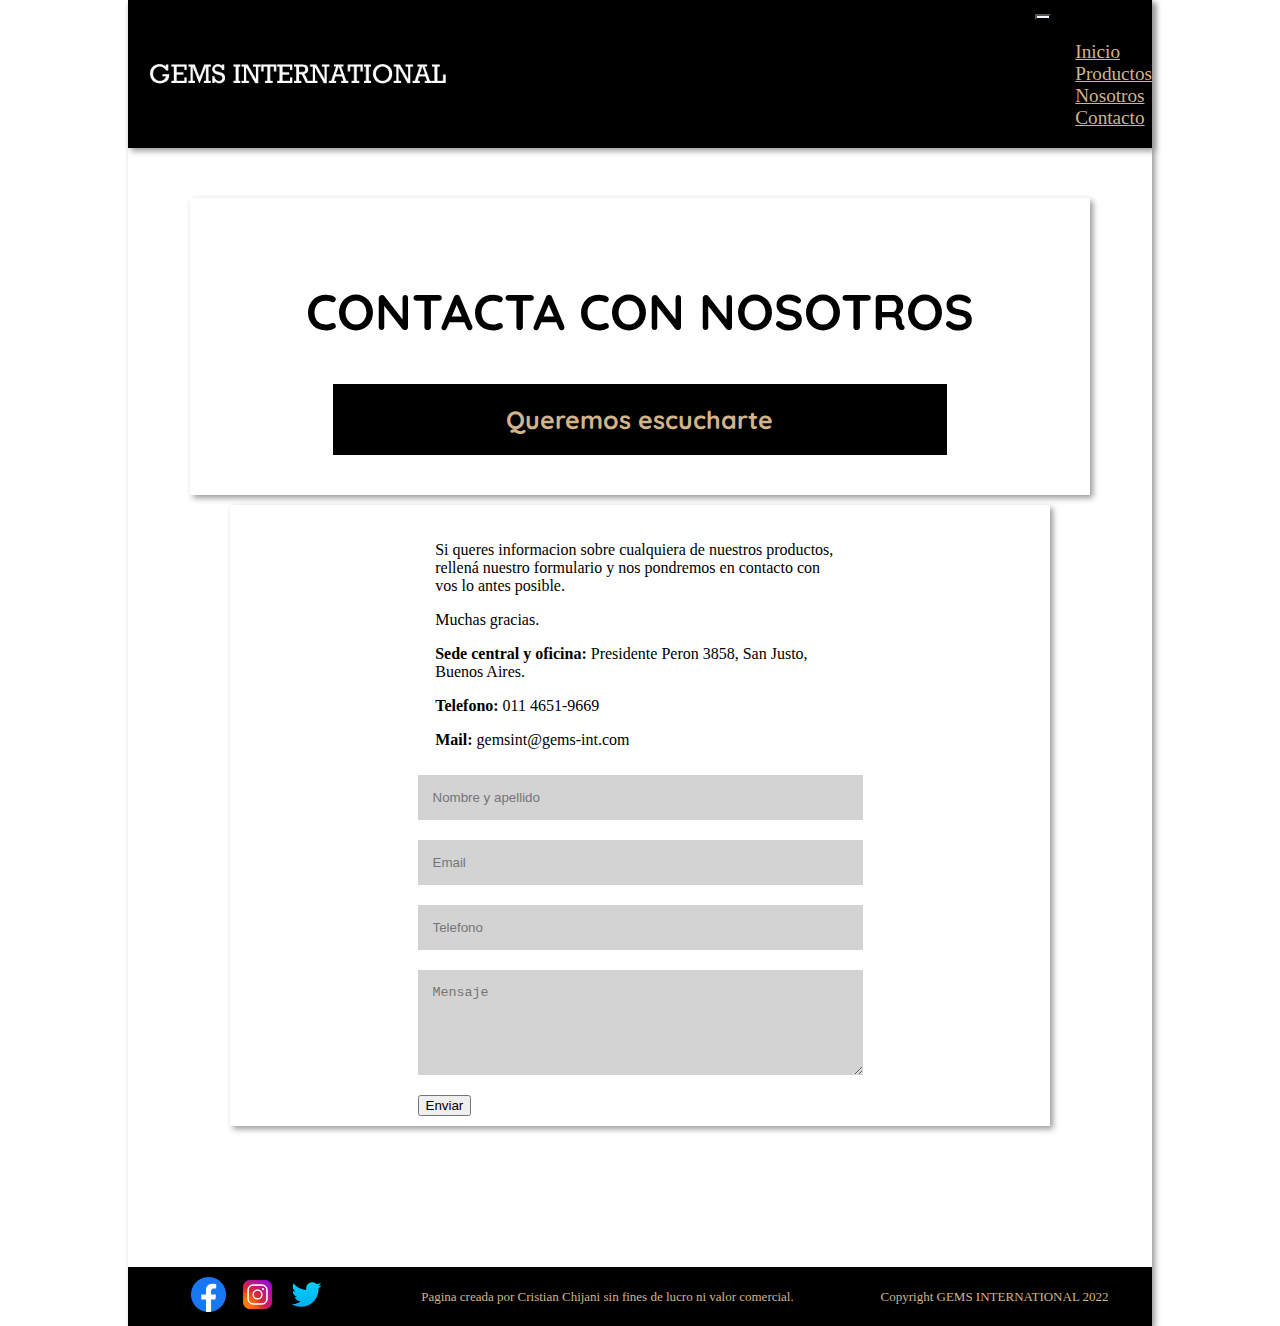
==== contacto.html @ 2629e051 "edicion del aspecto general de las paginas" ====
<!DOCTYPE html>
<html lang="en">
    <head>
        <meta charset="UTF-8">
        <meta http-equiv="X-UA-Compatible" content="IE=edge">
        <meta name="viewport" content="width=device-width, initial-scale=1.0">
        <title>GEMS | Food Ingredients</title>
        <link rel="shortcut icon" href="src/favicon2.png" type="image/x-icon">
        <link href="https://cdn.jsdelivr.net/npm/bootstrap@5.2.0/dist/css/bootstrap.min.css" rel="stylesheet" integrity="sha384-gH2yIJqKdNHPEq0n4Mqa/HGKIhSkIHeL5AyhkYV8i59U5AR6csBvApHHNl/vI1Bx" crossorigin="anonymous">
        <link rel="stylesheet" href="css/style.css">
        <link rel="stylesheet" href="css/animate.css">
    </head>
    <body>
        <header>
            <a href="index.html"><img src="src/logo.png" alt="logo Gems" class="logo"></a>
            <nav class="navbar navbar-expand-lg">
              <div class="container-fluid">
                <button class="navbar-toggler" type="button" data-bs-toggle="collapse" data-bs-target="#navbarSupportedContent" aria-controls="navbarSupportedContent" aria-expanded="false" aria-label="Toggle navigation">
                  <span class="navbar-toggler-icon"></span>
                </button>
                <div class="collapse navbar-collapse" id="navbarSupportedContent">
                  <ul class="navbar-nav me-auto mb-2 mb-lg-0">
                    <li class="nav-item active">
                      <a class="nav-link" href="index.html">Inicio</a>
                    </li>
                    <li class="nav-item">
                      <a class="nav-link" href="productos.html">Productos</a>
                    </li>
                    <li class="nav-item">
                      <a class="nav-link" href="nosotros.html">Nosotros</a>
                    </li>
                    <li class="nav-item">
                      <a class="nav-link" href="contacto.html">Contacto</a>
                    </li>
                  </ul>
                </div>
              </div>
            </nav>
          </header>
        <main >
            <div class="tittlescontact">
                <h2 class="contacttittle">CONTACTA CON NOSOTROS</h2>
                <h3 class="contactsecundarytittle">Queremos escucharte</h3>
            </div>
            <div class="contactconteiner">
                <div class="infocontacto">
                    <p>Si queres informacion sobre cualquiera de nuestros productos, rellená nuestro formulario y nos pondremos en contacto con vos lo antes posible.</p>
                    <p>Muchas gracias.</p>
                    <p><b>Sede central y oficina:</b> Presidente Peron 3858, San Justo, Buenos Aires.</p>
                    <p><b>Telefono:</b> 011 4651-9669</p>
                    <p><b>Mail:</b> gemsint@gems-int.com</p>
                </div>
                <div>
                    <form class="formulario" action="">
                        <input class="inputarea gr1" type="text" id="nombre" placeholder="Nombre y apellido">
                        <input class="inputarea gr2" type="email" id="email" placeholder="Email">
                        <input class="inputarea gr3" type="tel" id="tel" placeholder="Telefono">
                        <textarea class="inputarea gr4" name="" id="comentario" cols="50" rows="5" placeholder="Mensaje"></textarea>
                        <div class="gr5"><input type="submit" value="Enviar"></div>
                    </form>
                </div>
            </div>
        </main>
        <footer class="letrachica">
            <section class="redes">
                <a href="#" target="_blank"><img src="src/footer1.ico" alt="" class="fb"></a>
                <a href="#" target="_blank"><img src="src/footer2.ico" alt="" class="insta"></a>
                <a href="#" target="_blank"><img src="src/footer3.ico" alt="" class="tw"></a>
            </section>
            <p class="midfootertext">Pagina creada por Cristian Chijani sin fines de lucro ni valor comercial.</p>
            <p class="midfootertext">Copyright GEMS INTERNATIONAL 2022</p>
        </footer>
        <script src="https://cdn.jsdelivr.net/npm/bootstrap@5.2.0/dist/js/bootstrap.bundle.min.js" integrity="sha384-A3rJD856KowSb7dwlZdYEkO39Gagi7vIsF0jrRAoQmDKKtQBHUuLZ9AsSv4jD4Xa" crossorigin="anonymous"></script>
        <script src="js/wow.min.js"></script>
        <script>
            new WOW().init();
        </script>
    </body>
</html>
---- css/style.css ----
@import url('https://fonts.googleapis.com/css2?family=Montserrat:wght@300;400&display=swap');
@import url('https://fonts.googleapis.com/css2?family=Bebas+Neue&display=swap');
@import url('https://fonts.googleapis.com/css2?family=Roboto+Mono:wght@300&display=swap');
@import url('https://fonts.googleapis.com/css2?family=Roboto:wght@100;400&display=swap');
@import url('https://fonts.googleapis.com/css2?family=Quicksand:wght@300&display=swap');


/*GENERAL*//*GENERAL*//*GENERAL*/
html {
    width: 80%;
    min-height: 100%;
    position: relative;
    margin: auto;
    box-shadow: 3px 3px 6px #999;
}

main {
    margin: auto;
    padding-top: 20px;
    padding-bottom: 100px;
    margin-bottom: 100px;
}

body {
    width: 100%;
    margin: auto;
}
/*GENERAL*//*GENERAL*//*GENERAL*/

/*NAV VAR*//*NAV VAR*//*NAV VAR*//*NAV VAR*//*NAV VAR*/
header {
    box-shadow: 3px 3px 6px #999;
    font-size: larger;
    width: 100%;
    margin: auto;
    display: flex;
    justify-content: space-between;
    align-items: center;
    background-color: black;
}

.navbar-toggler {
    color: aliceblue;
    background-color: aliceblue;
}

.nav-link {
    color: tan;
}

.nav-link:hover{
    color:white !important;
}

.logo {
    margin-left: 20px;
    max-width: 300px;
    cursor: pointer;
}
/*NAV VAR*//*NAV VAR*//*NAV VAR*//*NAV VAR*//*NAV VAR*/

/*INDEX*//*INDEX*//*INDEX*//*INDEX*//*INDEX*/
.carousel-caption {
    background-color: rgba(0, 0, 0, 0.3);
}

.gemsdescription {
    width: 90%;
    margin: auto;
    padding-top: 50px;
    padding-bottom: 50px;
}

.carousel {
    box-shadow: 3px 3px 6px #999;
}

h1 {
    margin: 50px;
}

.card {
    box-shadow: 3px 3px 6px #999;
}

.card1 {
    box-shadow: 3px 3px 6px #999;
    height: 478px;
}

.cardsoluciones {
    margin: 20px;
}

#soluciones {
    display: flex;
    flex-flow: row wrap;
    justify-content: space-around;
    margin-top: 50px; 
}

.img {
    width: auto;
    height: 320px;
}
.buttonmain {
    text-align: center;
    padding-bottom: 15px;
}

.btn {
    box-shadow: 3px 3px 6px #999;
    background-color: black;
    color: tan;
    border: none;
}

#vermasbutton {
    padding: 9px 25px;
    border-radius: 10px 25px;
    border-style: none;
    margin-top: 70px;
}

.tittlemapa {
    box-shadow: 3px 3px 6px #999;
    border-radius: 15px;
    margin: auto;
    width: 40%;
    background-color: black;
    color: tan;
    font-weight: lighter;
    padding: 20px;
    margin-bottom: 50px;
}

.solindex {
    box-shadow: 3px 3px 6px #999;
    border-radius: 15px;
    margin: auto;
    width: 40%;
    text-align: center;
    background-color: black;
    color: tan;
    font-weight: lighter;
    padding: 20px;
}

.mapaindex {
    width: 60%;
    align-content: center;
    text-align: center;
    margin: auto;
    padding: 50px;
}

.mapa1 {
    width: 100%;
    box-shadow: 3px 3px 6px #999;
}
/*INDEX*//*INDEX*//*INDEX*//*INDEX*//*INDEX*/

/*FOOTER*//*FOOTER*//*FOOTER*//*FOOTER*/
.fb {
    max-width: 35px;
    max-height: 35px;
    margin-left: 20px;
    margin-right: 10px;
}

.tw {
    max-width: 35px;
    max-height: 35px;
    margin-right: 10px;
}

.insta {
    max-width: 35px;
    max-height: 35px;
    margin-right: 10px;
}

footer {
    margin-top: 150px;
    position:absolute;
    left:0;
    bottom:0;
    width:100%;
    background-color:black;
    color: tan;
    font-size: medium;
    display: flex;
    justify-content: space-around;
    flex-flow: row wrap;
    align-items: center;
  }

.redes {
    margin-top: 10px;
    margin-bottom: 10px;
}

.midfootertext {
    display: flex;
    flex-flow: row wrap;
    justify-content: space-between;
    font-size: small;
    margin-top: 10px;
    margin-bottom: 10px;
}
/*FOOTER*//*FOOTER*//*FOOTER*//*FOOTER*/

/*NOSOTROS*//*NOSOTROS*//*NOSOTROS*/
.sobrenosotros {
    width: 80%;
    margin: auto;
}

.pcenter {
    font-weight: bold;
    color: blue;
    text-align: center;
}
/*NOSOTROS*//*NOSOTROS*//*NOSOTROS*/

/*CONTACTO*//*CONTACTO*//*CONTACTO*//*CONTACTO*/
.tittlescontact {
    margin: auto;
    width: 80%;
    padding: 40px;
    box-shadow: 3px 3px 6px #999;
    margin-top: 30px;
    margin-bottom: 10px;
}

.contacttittle {
    text-align: center;
    font-size: 50px;
    font-family: 'Quicksand', sans-serif;
}

.contactsecundarytittle {
    text-align: center;
    font-family: 'Quicksand', sans-serif;
    font-size: 25px;
    margin: auto;
    background-color: black;
    color: tan;
    padding: 20px;
    width: 70%;
}

.contactconteiner {
    box-shadow: 3px 3px 6px #999;
    padding-top: 20px;
    width: 80%;
    display: flex;
    justify-content: space-evenly;
    margin: auto;
    flex-flow: row wrap;
}

.infocontacto {
    width: 50%;
}

.formulario {
    display: grid;
    grid-template-columns: repeat(2, 1fr);
    grid-template-rows: auto auto auto auto;
    grid-template-areas: 
    "gr1 gr1 "
    "gr2 gr2"
    "gr3 gr3"
    "gr4 gr4"
    "gr5 gr5";
}

.inputarea {
    margin: auto;
    background-color: lightgrey;
    border: none;
    padding: 15px;
}

.gr1 {
    margin: 10px;
    grid-area: gr1;
}

.gr2 {
    margin: 10px;
    grid-area: gr2;
}
.gr3 {
    margin: 10px;
    grid-area: gr3;
}
.gr4 {
    margin: 10px;
    grid-area: gr4;
}

.gr5 {
    margin: 10px;
    grid-area: gr5;
}

#comentario {
    background-color: lightgrey;
    border: none;
}
/*CONTACTO*//*CONTACTO*//*CONTACTO*//*CONTACTO*/

/*PRODUCTOS*//*PRODUCTOS*//*PRODUCTOS*//*PRODUCTOS*/
#mainprod {
    width: 80%;
    padding: 50px;
    display: flex;
    flex-flow: row wrap;
    justify-content: space-between;
}
/*PRODUCTOS*//*PRODUCTOS*//*PRODUCTOS*//*PRODUCTOS*/
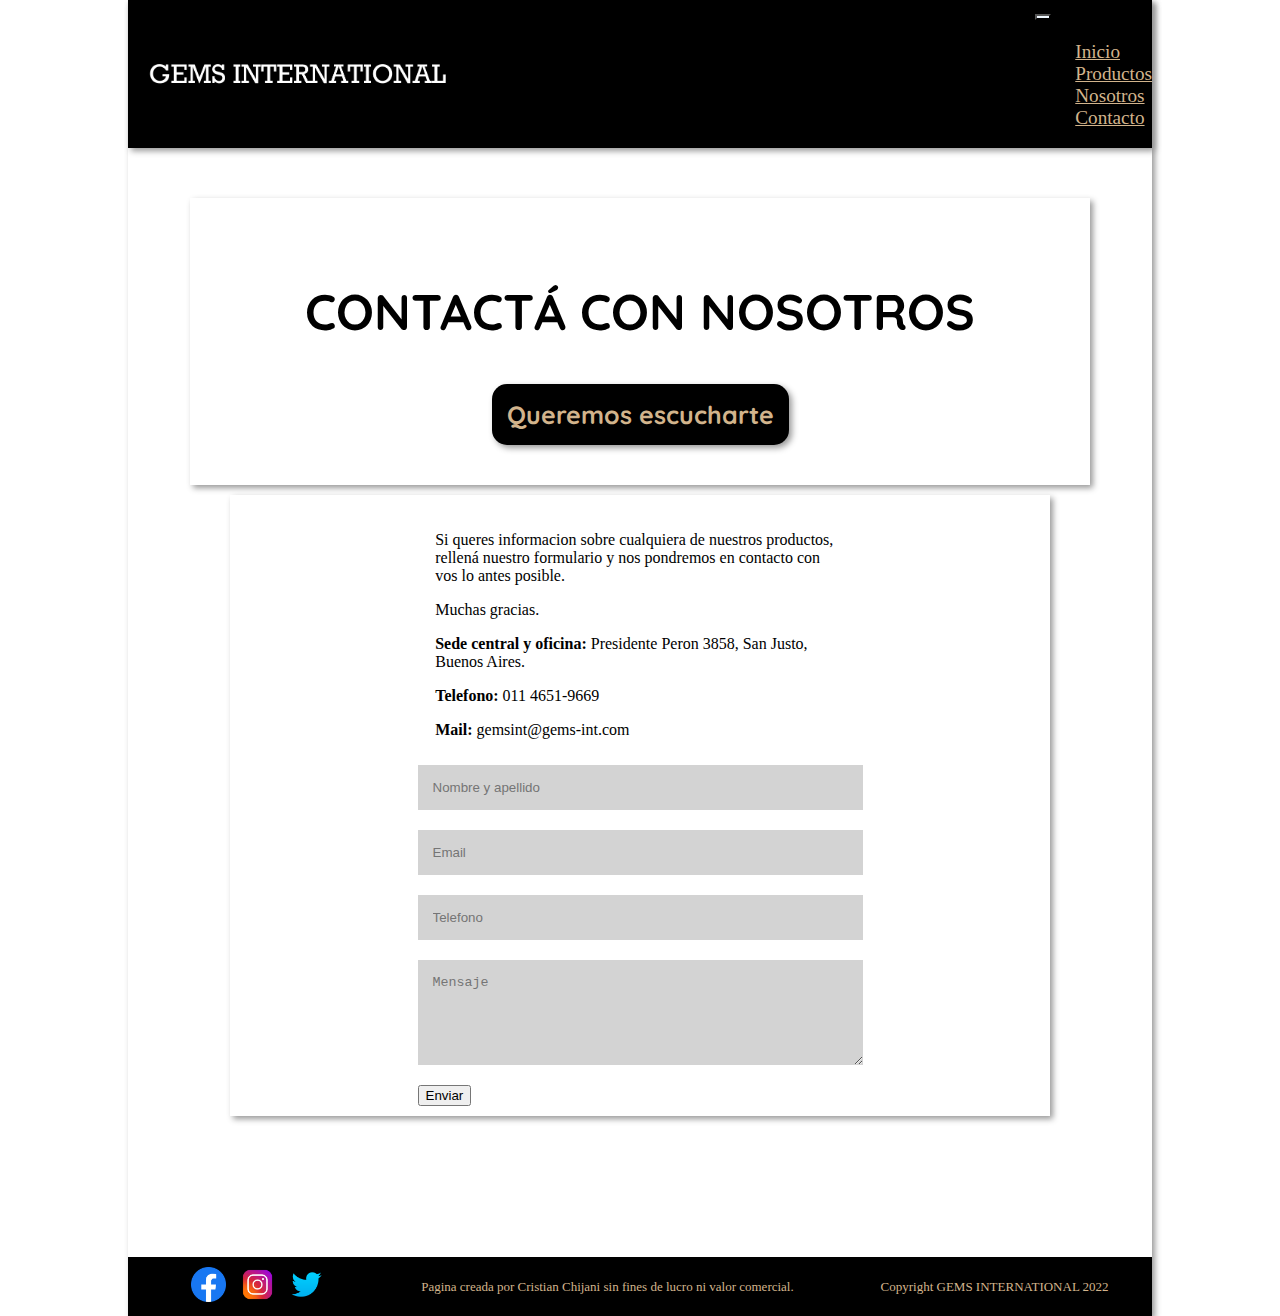
==== commit 03aafc56: "correcciones en decoraciones visuales" ====
--- a/contacto.html
+++ b/contacto.html
@@ -39,7 +39,7 @@
           </header>
         <main >
             <div class="tittlescontact">
-                <h2 class="contacttittle">CONTACTA CON NOSOTROS</h2>
+                <h2 class="contacttittle">CONTACTÁ CON NOSOTROS</h2>
                 <h3 class="contactsecundarytittle">Queremos escucharte</h3>
             </div>
             <div class="contactconteiner">
--- a/css/style.css
+++ b/css/style.css
@@ -65,10 +65,12 @@
 }
 
 .gemsdescription {
-    width: 90%;
-    margin: auto;
-    padding-top: 50px;
-    padding-bottom: 50px;
+    width: 95%;
+    margin: auto;
+    margin-top: 30px;
+    margin-bottom: 30px;
+    padding: 40px;
+    box-shadow: 3px 3px 6px #999;
 }
 
 .carousel {
@@ -79,12 +81,7 @@
     margin: 50px;
 }
 
-.card {
-    box-shadow: 3px 3px 6px #999;
-}
-
 .card1 {
-    box-shadow: 3px 3px 6px #999;
     height: 478px;
 }
 
@@ -96,7 +93,10 @@
     display: flex;
     flex-flow: row wrap;
     justify-content: space-around;
-    margin-top: 50px; 
+    box-shadow: 3px 3px 6px #999;
+    padding: 40px;
+    width: 95%;
+    margin: auto;
 }
 
 .img {
@@ -113,45 +113,58 @@
     background-color: black;
     color: tan;
     border: none;
+}
+
+.card-body {
+    text-align: center;
 }
 
 #vermasbutton {
     padding: 9px 25px;
     border-radius: 10px 25px;
     border-style: none;
-    margin-top: 70px;
+    margin-top: 20px;
+}
+
+.tittlediv {
+    width: 100%;
 }
 
 .tittlemapa {
+    margin: auto;
     box-shadow: 3px 3px 6px #999;
     border-radius: 15px;
-    margin: auto;
-    width: 40%;
     background-color: black;
     color: tan;
     font-weight: lighter;
-    padding: 20px;
+    margin-top: 10px;
     margin-bottom: 50px;
+    padding: 9px 25px;
+    max-width: max-content;
 }
 
 .solindex {
     box-shadow: 3px 3px 6px #999;
     border-radius: 15px;
     margin: auto;
-    width: 40%;
+    margin-top: 10px;
+    margin-bottom: 50px;
     text-align: center;
     background-color: black;
     color: tan;
     font-weight: lighter;
-    padding: 20px;
+    padding: 10px;
+    max-width: max-content;
 }
 
 .mapaindex {
-    width: 60%;
+    box-shadow: 3px 3px 6px #999;
     align-content: center;
     text-align: center;
     margin: auto;
-    padding: 50px;
+    margin-top: 50px;
+    padding: 25px;
+    width: 95%;
 }
 
 .mapa1 {
@@ -214,6 +227,8 @@
 .sobrenosotros {
     width: 80%;
     margin: auto;
+    box-shadow: 3px 3px 6px #999;
+    padding: 30px;
 }
 
 .pcenter {
@@ -246,8 +261,10 @@
     margin: auto;
     background-color: black;
     color: tan;
-    padding: 20px;
-    width: 70%;
+    padding: 15px;
+    max-width: max-content;
+    box-shadow: 3px 3px 6px #999;
+    border-radius: 15px;
 }
 
 .contactconteiner {
@@ -314,10 +331,12 @@
 
 /*PRODUCTOS*//*PRODUCTOS*//*PRODUCTOS*//*PRODUCTOS*/
 #mainprod {
+    box-shadow: 3px 3px 6px #999;
     width: 80%;
     padding: 50px;
     display: flex;
     flex-flow: row wrap;
     justify-content: space-between;
+    margin-top: 50px;
 }
 /*PRODUCTOS*//*PRODUCTOS*//*PRODUCTOS*//*PRODUCTOS*/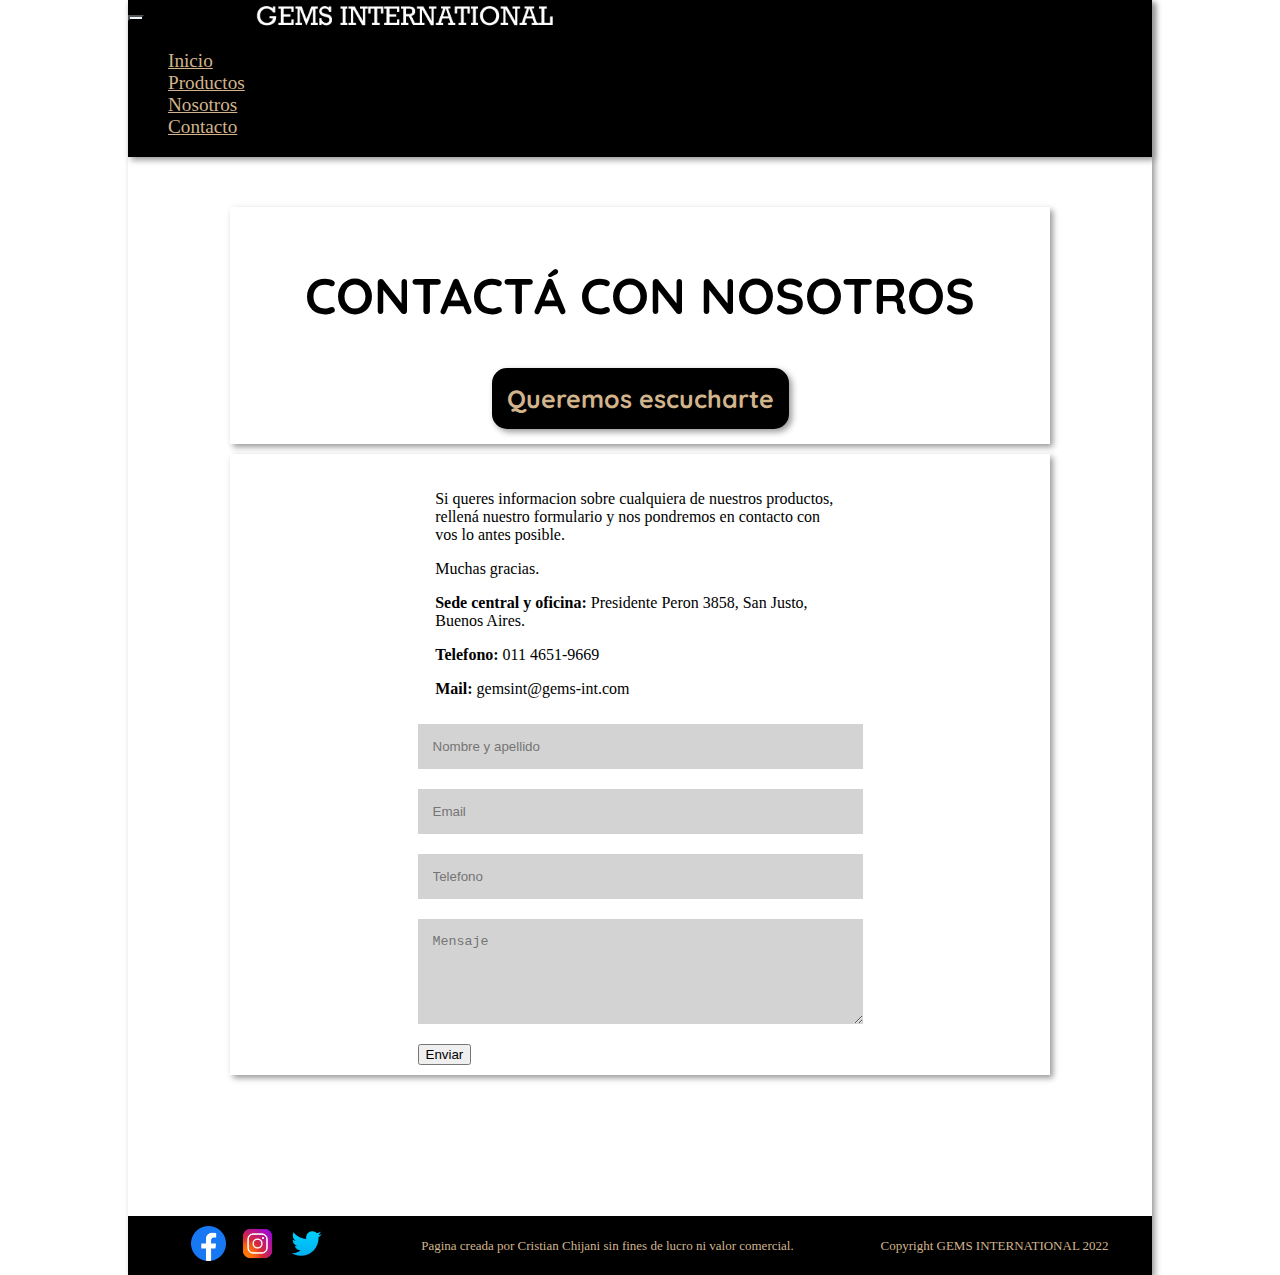
==== commit 4821cfd8: "arreglado problema de visualizacion boton hamburguesa navbar, y problema de desbordamiento del titut" ====
--- a/contacto.html
+++ b/contacto.html
@@ -12,8 +12,8 @@
     </head>
     <body>
         <header>
-            <a href="index.html"><img src="src/logo.png" alt="logo Gems" class="logo"></a>
             <nav class="navbar navbar-expand-lg">
+              <a href="index.html"><img src="src/logo.png" alt="logo Gems" class="logo"></a>
               <div class="container-fluid">
                 <button class="navbar-toggler" type="button" data-bs-toggle="collapse" data-bs-target="#navbarSupportedContent" aria-controls="navbarSupportedContent" aria-expanded="false" aria-label="Toggle navigation">
                   <span class="navbar-toggler-icon"></span>
--- a/css/style.css
+++ b/css/style.css
@@ -40,10 +40,16 @@
 }
 
 .navbar-toggler {
+    margin-top: 15px;
+    margin-bottom: 10px;
     color: aliceblue;
     background-color: aliceblue;
 }
 
+.container-fluid {
+    float: inline-start;
+}
+
 .nav-link {
     color: tan;
 }
@@ -53,7 +59,7 @@
 }
 
 .logo {
-    margin-left: 20px;
+    margin-left: 10px;
     max-width: 300px;
     cursor: pointer;
 }
@@ -106,12 +112,13 @@
 .buttonmain {
     text-align: center;
     padding-bottom: 15px;
+    width: 100%;
 }
 
 .btn {
     box-shadow: 3px 3px 6px #999;
-    background-color: black;
-    color: tan;
+    background-color: blue;
+    color: white;
     border: none;
 }
 
@@ -206,7 +213,7 @@
     justify-content: space-around;
     flex-flow: row wrap;
     align-items: center;
-  }
+}
 
 .redes {
     margin-top: 10px;
@@ -240,15 +247,17 @@
 
 /*CONTACTO*//*CONTACTO*//*CONTACTO*//*CONTACTO*/
 .tittlescontact {
-    margin: auto;
-    width: 80%;
-    padding: 40px;
+    padding-top: 15px;
+    padding-bottom: 15px;
+    margin: auto;
+    width: 80%;
     box-shadow: 3px 3px 6px #999;
     margin-top: 30px;
     margin-bottom: 10px;
 }
 
 .contacttittle {
+    width: 100%;
     text-align: center;
     font-size: 50px;
     font-family: 'Quicksand', sans-serif;
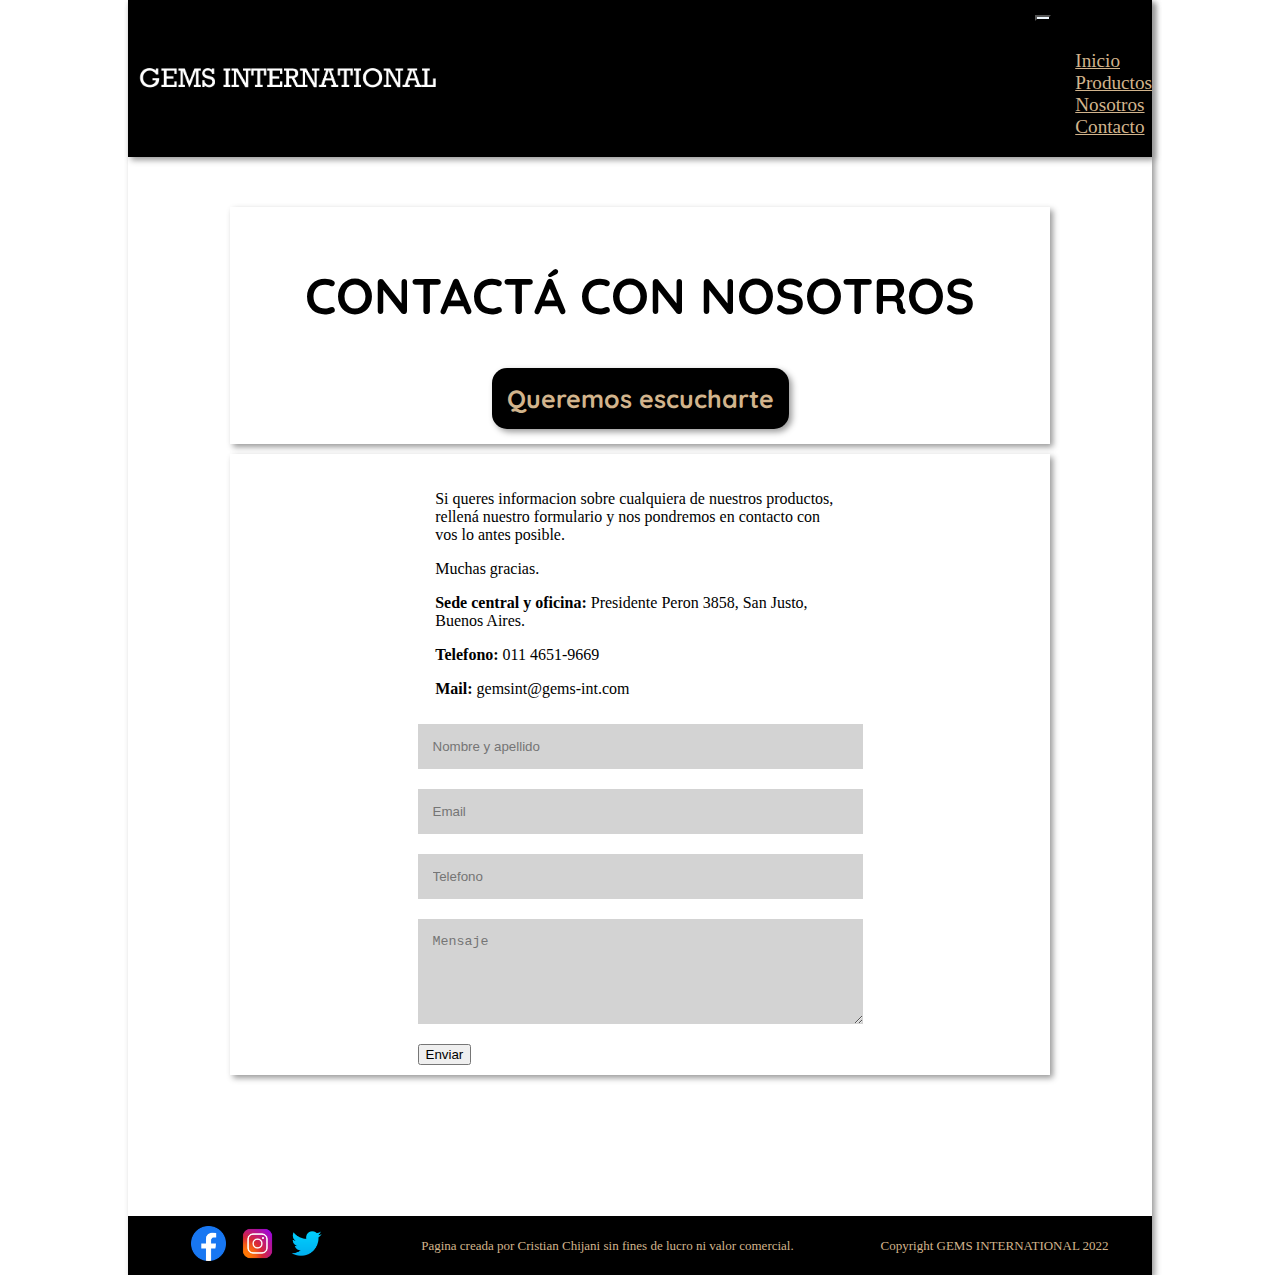
==== commit 6fcb1975: "añadiendo sass" ====
--- a/contacto.html
+++ b/contacto.html
@@ -7,13 +7,13 @@
         <title>GEMS | Food Ingredients</title>
         <link rel="shortcut icon" href="src/favicon2.png" type="image/x-icon">
         <link href="https://cdn.jsdelivr.net/npm/bootstrap@5.2.0/dist/css/bootstrap.min.css" rel="stylesheet" integrity="sha384-gH2yIJqKdNHPEq0n4Mqa/HGKIhSkIHeL5AyhkYV8i59U5AR6csBvApHHNl/vI1Bx" crossorigin="anonymous">
-        <link rel="stylesheet" href="css/style.css">
+        <link rel="stylesheet" href="css/main.css">
         <link rel="stylesheet" href="css/animate.css">
     </head>
     <body>
         <header>
-            <nav class="navbar navbar-expand-lg">
-              <a href="index.html"><img src="src/logo.png" alt="logo Gems" class="logo"></a>
+          <a href="index.html"><img src="src/logo.png" alt="logo Gems" class="logo"></a>
+          <nav class="navbar navbar-expand-lg">
               <div class="container-fluid">
                 <button class="navbar-toggler" type="button" data-bs-toggle="collapse" data-bs-target="#navbarSupportedContent" aria-controls="navbarSupportedContent" aria-expanded="false" aria-label="Toggle navigation">
                   <span class="navbar-toggler-icon"></span>
--- a/css/main.css
+++ b/css/main.css
@@ -0,0 +1,336 @@
+@import url("https://fonts.googleapis.com/css2?family=Montserrat:wght@300;400&display=swap");
+@import url("https://fonts.googleapis.com/css2?family=Bebas+Neue&display=swap");
+@import url("https://fonts.googleapis.com/css2?family=Roboto+Mono:wght@300&display=swap");
+@import url("https://fonts.googleapis.com/css2?family=Roboto:wght@100;400&display=swap");
+@import url("https://fonts.googleapis.com/css2?family=Quicksand:wght@300&display=swap");
+header {
+  padding: 0%;
+  box-shadow: 3px 3px 6px #999;
+  font-size: larger;
+  width: 100%;
+  margin: auto;
+  display: flex;
+  justify-content: space-between;
+  align-items: center;
+  background-color: black;
+}
+
+.navbar-toggler {
+  margin-top: 15px;
+  margin-bottom: 10px;
+  color: aliceblue;
+  background-color: aliceblue;
+}
+
+.nav-link {
+  color: tan;
+}
+
+.nav-link:hover {
+  color: white !important;
+}
+
+.logo {
+  margin-left: 10px;
+  max-width: 300px;
+  cursor: pointer;
+}
+
+html {
+  width: 80%;
+  min-height: 100%;
+  position: relative;
+  margin: auto;
+  box-shadow: 3px 3px 6px #999;
+}
+
+main {
+  margin: auto;
+  padding-top: 20px;
+  padding-bottom: 100px;
+  margin-bottom: 100px;
+}
+
+body {
+  width: 100%;
+  margin: auto;
+}
+
+.fb {
+  max-width: 35px;
+  max-height: 35px;
+  margin-left: 20px;
+  margin-right: 10px;
+}
+
+.tw {
+  max-width: 35px;
+  max-height: 35px;
+  margin-right: 10px;
+}
+
+.insta {
+  max-width: 35px;
+  max-height: 35px;
+  margin-right: 10px;
+}
+
+footer {
+  margin-top: 150px;
+  position: absolute;
+  left: 0;
+  bottom: 0;
+  width: 100%;
+  background-color: black;
+  color: tan;
+  font-size: medium;
+  display: flex;
+  justify-content: space-around;
+  flex-flow: row wrap;
+  align-items: center;
+}
+
+.redes {
+  margin-top: 10px;
+  margin-bottom: 10px;
+}
+
+.midfootertext {
+  display: flex;
+  flex-flow: row wrap;
+  justify-content: space-between;
+  font-size: small;
+  margin-top: 10px;
+  margin-bottom: 10px;
+}
+
+.carousel-caption {
+  background-color: rgba(0, 0, 0, 0.3);
+}
+
+.gemsdescription {
+  width: 95%;
+  margin: auto;
+  margin-top: 30px;
+  margin-bottom: 30px;
+  padding: 40px;
+  box-shadow: 3px 3px 6px #999;
+}
+
+.carousel {
+  box-shadow: 3px 3px 6px #999;
+}
+
+h1 {
+  margin: 50px;
+}
+
+.card1 {
+  height: 478px;
+}
+
+.cardsoluciones {
+  margin: 20px;
+}
+
+#soluciones {
+  display: flex;
+  flex-flow: row wrap;
+  justify-content: space-around;
+  box-shadow: 3px 3px 6px #999;
+  padding: 40px;
+  width: 95%;
+  margin: auto;
+}
+
+.img {
+  width: auto;
+  height: 320px;
+}
+
+.buttonmain {
+  text-align: center;
+  padding-bottom: 15px;
+  width: 100%;
+}
+
+.btn {
+  box-shadow: 3px 3px 6px #999;
+  background-color: blue;
+  color: white;
+  border: none;
+}
+
+.card-body {
+  text-align: center;
+}
+
+#vermasbutton {
+  padding: 9px 25px;
+  border-radius: 10px 25px;
+  border-style: none;
+  margin-top: 20px;
+}
+
+.tittlediv {
+  width: 100%;
+}
+
+.tittlemapa {
+  box-shadow: 3px 3px 6px #999;
+  margin: auto;
+  border-radius: 15px;
+  background-color: black;
+  color: tan;
+  font-weight: lighter;
+  margin-top: 10px;
+  margin-bottom: 50px;
+  padding: 9px 25px;
+  max-width: -webkit-max-content;
+  max-width: -moz-max-content;
+  max-width: max-content;
+}
+
+.solindex {
+  box-shadow: 3px 3px 6px #999;
+  border-radius: 15px;
+  margin: auto;
+  margin-top: 10px;
+  margin-bottom: 50px;
+  text-align: center;
+  background-color: black;
+  color: tan;
+  font-weight: lighter;
+  padding: 10px;
+  max-width: -webkit-max-content;
+  max-width: -moz-max-content;
+  max-width: max-content;
+}
+
+.mapaindex {
+  box-shadow: 3px 3px 6px #999;
+  align-content: center;
+  text-align: center;
+  margin: auto;
+  margin-top: 50px;
+  padding: 25px;
+  width: 95%;
+}
+
+.mapa1 {
+  width: 100%;
+  height: 480px;
+}
+
+#mainprod {
+  box-shadow: 3px 3px 6px #999;
+  width: 80%;
+  padding: 50px;
+  display: flex;
+  flex-flow: row wrap;
+  justify-content: space-between;
+  margin-top: 50px;
+}
+
+.sobrenosotros {
+  width: 80%;
+  margin: auto;
+  box-shadow: 3px 3px 6px #999;
+  padding: 30px;
+}
+
+.pcenter {
+  font-weight: bold;
+  color: blue;
+  text-align: center;
+}
+
+.tittlescontact {
+  padding-top: 15px;
+  padding-bottom: 15px;
+  margin: auto;
+  width: 80%;
+  box-shadow: 3px 3px 6px #999;
+  margin-top: 30px;
+  margin-bottom: 10px;
+}
+
+.contacttittle {
+  width: 100%;
+  text-align: center;
+  font-size: 50px;
+  font-family: "Quicksand", sans-serif;
+}
+
+.contactsecundarytittle {
+  text-align: center;
+  font-family: "Quicksand", sans-serif;
+  font-size: 25px;
+  margin: auto;
+  background-color: black;
+  color: tan;
+  padding: 15px;
+  max-width: -webkit-max-content;
+  max-width: -moz-max-content;
+  max-width: max-content;
+  box-shadow: 3px 3px 6px #999;
+  border-radius: 15px;
+}
+
+.contactconteiner {
+  box-shadow: 3px 3px 6px #999;
+  padding-top: 20px;
+  width: 80%;
+  display: flex;
+  justify-content: space-evenly;
+  margin: auto;
+  flex-flow: row wrap;
+}
+
+.infocontacto {
+  width: 50%;
+}
+
+.formulario {
+  display: grid;
+  grid-template-columns: repeat(2, 1fr);
+  grid-template-rows: auto auto auto auto;
+  grid-template-areas: "gr1 gr1 " "gr2 gr2" "gr3 gr3" "gr4 gr4" "gr5 gr5";
+}
+
+.inputarea {
+  margin: auto;
+  background-color: lightgrey;
+  border: none;
+  padding: 15px;
+}
+
+.gr1 {
+  margin: 10px;
+  grid-area: gr1;
+}
+
+.gr2 {
+  margin: 10px;
+  grid-area: gr2;
+}
+
+.gr3 {
+  margin: 10px;
+  grid-area: gr3;
+}
+
+.gr4 {
+  margin: 10px;
+  grid-area: gr4;
+}
+
+.gr5 {
+  margin: 10px;
+  grid-area: gr5;
+}
+
+#comentario {
+  background-color: lightgrey;
+  border: none;
+}/*# sourceMappingURL=main.css.map */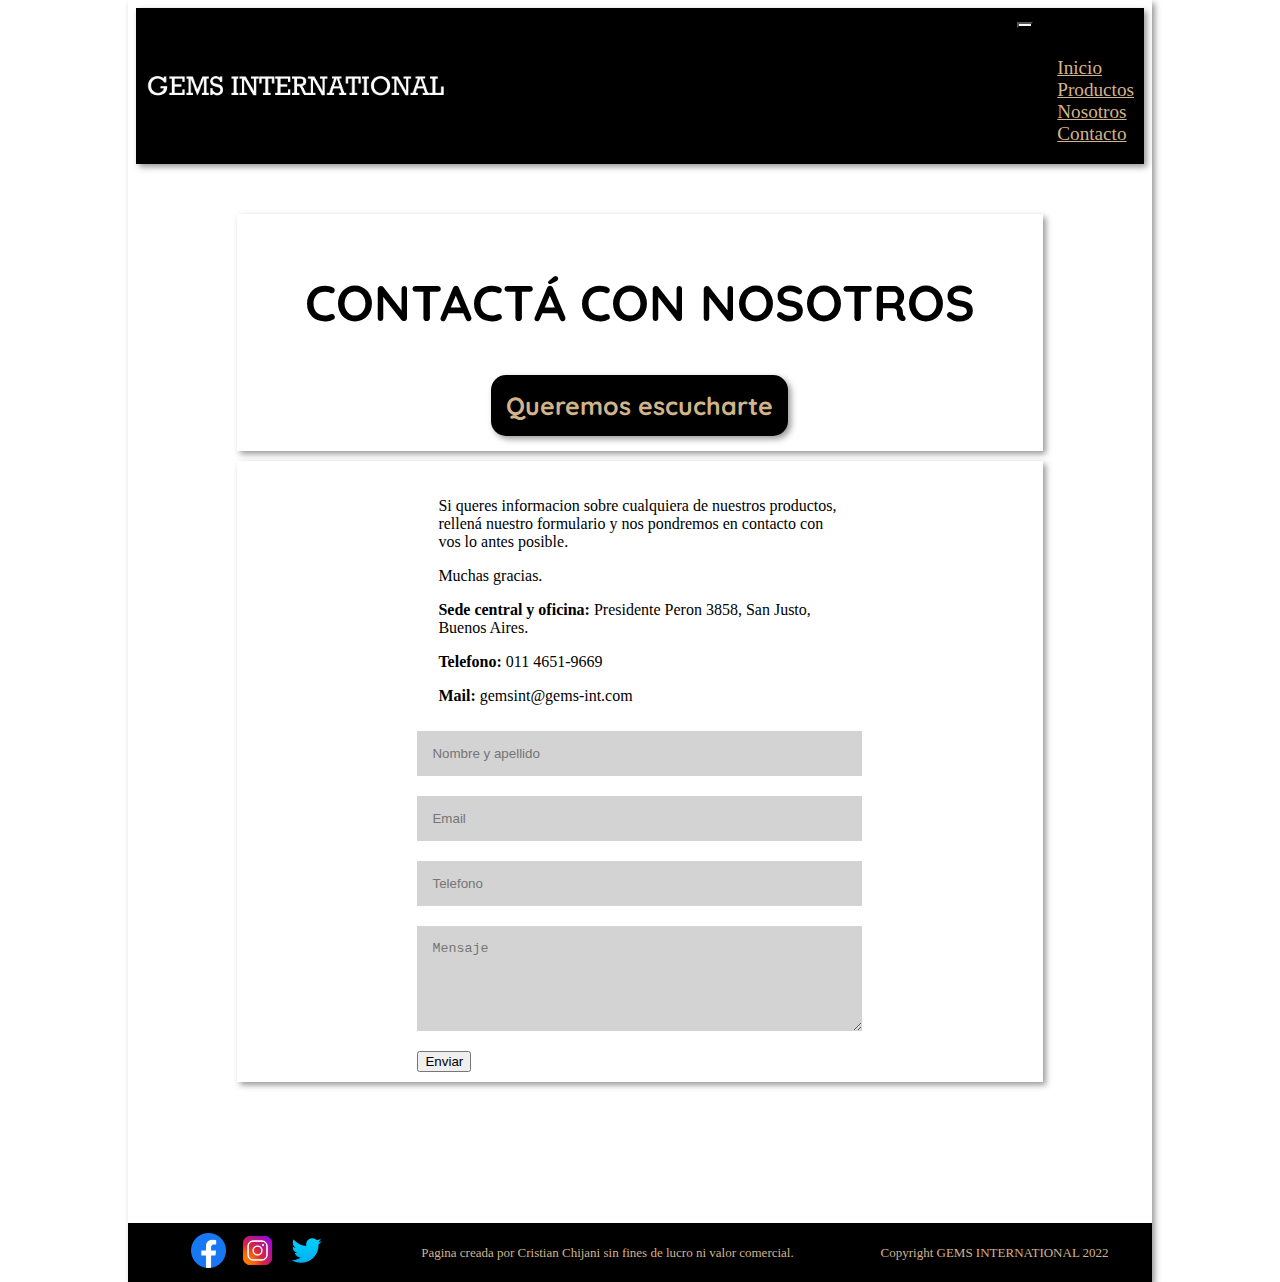
==== commit 47965222: "se añade sass, y se modificó la navbar para que se adapte al tamaño del navegador" ====
--- a/contacto.html
+++ b/contacto.html
@@ -11,32 +11,32 @@
         <link rel="stylesheet" href="css/animate.css">
     </head>
     <body>
-        <header>
-          <a href="index.html"><img src="src/logo.png" alt="logo Gems" class="logo"></a>
+      <header>
+        <div class="logoposition"><a class="navbar-brand" href="index.html"><img src="src/logo.png" alt="logo Gems" class="logo"></a></div>
+        <div>
           <nav class="navbar navbar-expand-lg">
-              <div class="container-fluid">
-                <button class="navbar-toggler" type="button" data-bs-toggle="collapse" data-bs-target="#navbarSupportedContent" aria-controls="navbarSupportedContent" aria-expanded="false" aria-label="Toggle navigation">
-                  <span class="navbar-toggler-icon"></span>
-                </button>
-                <div class="collapse navbar-collapse" id="navbarSupportedContent">
-                  <ul class="navbar-nav me-auto mb-2 mb-lg-0">
-                    <li class="nav-item active">
-                      <a class="nav-link" href="index.html">Inicio</a>
-                    </li>
-                    <li class="nav-item">
-                      <a class="nav-link" href="productos.html">Productos</a>
-                    </li>
-                    <li class="nav-item">
-                      <a class="nav-link" href="nosotros.html">Nosotros</a>
-                    </li>
-                    <li class="nav-item">
-                      <a class="nav-link" href="contacto.html">Contacto</a>
-                    </li>
-                  </ul>
-                </div>
-              </div>
-            </nav>
-          </header>
+            <button class="navbar-toggler" type="button" data-bs-toggle="collapse" data-bs-target="#navbarScroll" aria-controls="navbarScroll" aria-expanded="false" aria-label="Toggle navigation">
+              <span class="navbar-toggler-icon"></span>
+            </button>
+            <div class="collapse navbar-collapse" id="navbarScroll">
+              <ul class="navbar-nav">
+                <li class="nav-item">
+                  <a class="nav-link" href="index.html">Inicio</a>
+                </li>
+                <li class="nav-item">
+                  <a class="nav-link" href="productos.html">Productos</a>
+                </li>
+                <li class="nav-item">
+                  <a class="nav-link" href="nosotros.html">Nosotros</a>
+                </li>
+                <li class="nav-item">
+                  <a class="nav-link" href="contacto.html">Contacto</a>
+                </li>
+              </ul>
+            </div>
+          </nav>
+        </div>
+        </header>
         <main >
             <div class="tittlescontact">
                 <h2 class="contacttittle">CONTACTÁ CON NOSOTROS</h2>
--- a/css/main.css
+++ b/css/main.css
@@ -4,22 +4,20 @@
 @import url("https://fonts.googleapis.com/css2?family=Roboto:wght@100;400&display=swap");
 @import url("https://fonts.googleapis.com/css2?family=Quicksand:wght@300&display=swap");
 header {
-  padding: 0%;
-  box-shadow: 3px 3px 6px #999;
+  box-shadow: 3px 3px 6px #999;
+  background-color: black;
   font-size: larger;
-  width: 100%;
-  margin: auto;
   display: flex;
   justify-content: space-between;
-  align-items: center;
-  background-color: black;
+  flex-flow: row wrap;
 }
 
 .navbar-toggler {
-  margin-top: 15px;
+  color: tan;
+  background-color: white;
+  margin-right: 10px;
+  margin-left: 10px;
   margin-bottom: 10px;
-  color: aliceblue;
-  background-color: aliceblue;
 }
 
 .nav-link {
@@ -31,9 +29,19 @@
 }
 
 .logo {
+  margin: 10px;
+  max-width: 300px;
   margin-left: 10px;
-  max-width: 300px;
-  cursor: pointer;
+}
+
+.logoposition {
+  display: flex;
+  align-items: center;
+}
+
+.navbar-nav {
+  margin-left: 10px;
+  margin-right: 10px;
 }
 
 html {
@@ -49,11 +57,6 @@
   padding-top: 20px;
   padding-bottom: 100px;
   margin-bottom: 100px;
-}
-
-body {
-  width: 100%;
-  margin: auto;
 }
 
 .fb {
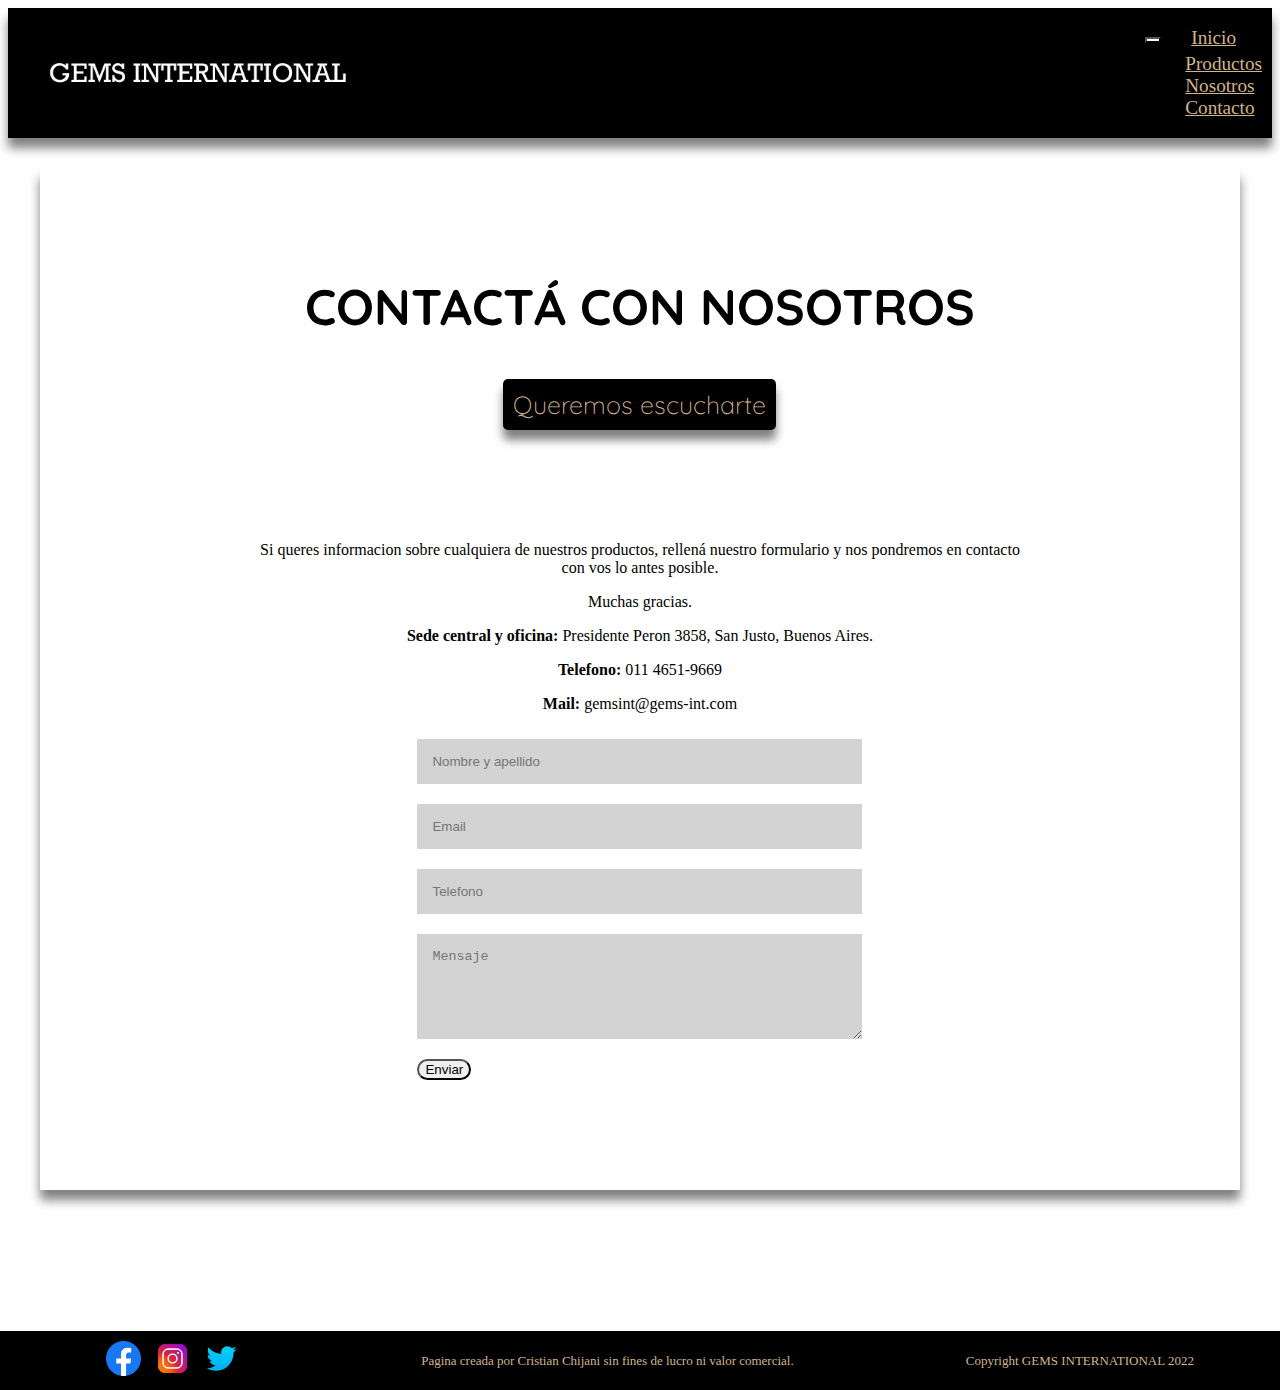
==== commit 447473c2: "añadido de mixin, map-get y extends y optimizacion para SEO" ====
--- a/contacto.html
+++ b/contacto.html
@@ -4,7 +4,7 @@
         <meta charset="UTF-8">
         <meta http-equiv="X-UA-Compatible" content="IE=edge">
         <meta name="viewport" content="width=device-width, initial-scale=1.0">
-        <title>GEMS | Food Ingredients</title>
+        <title>Comunicate con GEMS</title>
         <link rel="shortcut icon" href="src/favicon2.png" type="image/x-icon">
         <link href="https://cdn.jsdelivr.net/npm/bootstrap@5.2.0/dist/css/bootstrap.min.css" rel="stylesheet" integrity="sha384-gH2yIJqKdNHPEq0n4Mqa/HGKIhSkIHeL5AyhkYV8i59U5AR6csBvApHHNl/vI1Bx" crossorigin="anonymous">
         <link rel="stylesheet" href="css/main.css">
@@ -37,7 +37,7 @@
           </nav>
         </div>
         </header>
-        <main >
+        <main class="maincontacto">
             <div class="tittlescontact">
                 <h2 class="contacttittle">CONTACTÁ CON NOSOTROS</h2>
                 <h3 class="contactsecundarytittle">Queremos escucharte</h3>
@@ -56,7 +56,7 @@
                         <input class="inputarea gr2" type="email" id="email" placeholder="Email">
                         <input class="inputarea gr3" type="tel" id="tel" placeholder="Telefono">
                         <textarea class="inputarea gr4" name="" id="comentario" cols="50" rows="5" placeholder="Mensaje"></textarea>
-                        <div class="gr5"><input type="submit" value="Enviar"></div>
+                        <div class="gr5"><input class="sendbutton" type="submit" value="Enviar"></div>
                     </form>
                 </div>
             </div>
--- a/css/main.css
+++ b/css/main.css
@@ -3,53 +3,10 @@
 @import url("https://fonts.googleapis.com/css2?family=Roboto+Mono:wght@300&display=swap");
 @import url("https://fonts.googleapis.com/css2?family=Roboto:wght@100;400&display=swap");
 @import url("https://fonts.googleapis.com/css2?family=Quicksand:wght@300&display=swap");
-header {
-  box-shadow: 3px 3px 6px #999;
-  background-color: black;
-  font-size: larger;
-  display: flex;
-  justify-content: space-between;
-  flex-flow: row wrap;
-}
-
-.navbar-toggler {
-  color: tan;
-  background-color: white;
-  margin-right: 10px;
-  margin-left: 10px;
-  margin-bottom: 10px;
-}
-
-.nav-link {
-  color: tan;
-}
-
-.nav-link:hover {
-  color: white !important;
-}
-
-.logo {
-  margin: 10px;
-  max-width: 300px;
-  margin-left: 10px;
-}
-
-.logoposition {
-  display: flex;
-  align-items: center;
-}
-
-.navbar-nav {
-  margin-left: 10px;
-  margin-right: 10px;
-}
-
 html {
-  width: 80%;
   min-height: 100%;
   position: relative;
   margin: auto;
-  box-shadow: 3px 3px 6px #999;
 }
 
 main {
@@ -59,27 +16,61 @@
   margin-bottom: 100px;
 }
 
-.fb {
-  max-width: 35px;
-  max-height: 35px;
-  margin-left: 20px;
+header {
+  width: auto;
+  box-shadow: 0px 10px 10px rgba(0, 0, 0, 0.5);
+  background-color: black;
+  font-size: larger;
+  display: flex;
+  justify-content: space-between;
+  flex-flow: row wrap;
+}
+
+.navbar-toggler {
+  color: tan;
+  background-color: white;
+  margin-top: 10px;
+  margin-right: 30px;
+  margin-left: 30px;
+  margin-bottom: 10px;
+  float: left;
+}
+
+.nav-link {
+  color: tan;
+}
+
+.nav-link:hover {
+  color: white !important;
+}
+
+.logo {
+  margin: 10px;
+  max-width: 300px;
+}
+
+.logoposition {
+  display: flex;
+  align-items: center;
+  margin-left: 30px;
+}
+
+.navbar-nav {
+  margin-left: 30px;
   margin-right: 10px;
 }
 
-.tw {
+.tw, .fb, .insta {
   max-width: 35px;
   max-height: 35px;
   margin-right: 10px;
 }
 
-.insta {
-  max-width: 35px;
-  max-height: 35px;
-  margin-right: 10px;
+.fb {
+  margin-left: 20px;
 }
 
 footer {
-  margin-top: 150px;
   position: absolute;
   left: 0;
   bottom: 0;
@@ -111,28 +102,49 @@
   background-color: rgba(0, 0, 0, 0.3);
 }
 
+h1 {
+  text-align: center;
+}
+
 .gemsdescription {
-  width: 95%;
+  width: 80%;
   margin: auto;
   margin-top: 30px;
   margin-bottom: 30px;
   padding: 40px;
-  box-shadow: 3px 3px 6px #999;
 }
 
 .carousel {
-  box-shadow: 3px 3px 6px #999;
+  box-shadow: 0px 10px 10px rgba(0, 0, 0, 0.5);
 }
 
 h1 {
   margin: 50px;
+  font-family: "Quicksand", sans-serif;
+}
+
+.panimg, .pandosimg {
+  width: 100px;
+  height: 90px;
+}
+
+.divh1 {
+  display: flex;
+  justify-content: center;
+  flex-flow: row wrap;
+  align-items: center;
+  margin-top: 30px;
 }
 
 .card1 {
-  height: 478px;
+  height: -webkit-max-content;
+  height: -moz-max-content;
+  height: max-content;
+  box-shadow: 0px 10px 10px rgba(0, 0, 0, 0.5);
 }
 
 .cardsoluciones {
+  box-shadow: 0px 10px 10px rgba(0, 0, 0, 0.5);
   margin: 20px;
 }
 
@@ -140,7 +152,6 @@
   display: flex;
   flex-flow: row wrap;
   justify-content: space-around;
-  box-shadow: 3px 3px 6px #999;
   padding: 40px;
   width: 95%;
   margin: auto;
@@ -158,7 +169,7 @@
 }
 
 .btn {
-  box-shadow: 3px 3px 6px #999;
+  box-shadow: 0px 10px 10px rgba(0, 0, 0, 0.5);
   background-color: blue;
   color: white;
   border: none;
@@ -169,8 +180,8 @@
 }
 
 #vermasbutton {
+  border-radius: 10px 25px;
   padding: 9px 25px;
-  border-radius: 10px 25px;
   border-style: none;
   margin-top: 20px;
 }
@@ -179,8 +190,8 @@
   width: 100%;
 }
 
-.tittlemapa {
-  box-shadow: 3px 3px 6px #999;
+.btn-tittles {
+  box-shadow: 0px 10px 10px rgba(0, 0, 0, 0.5);
   margin: auto;
   border-radius: 15px;
   background-color: black;
@@ -188,32 +199,30 @@
   font-weight: lighter;
   margin-top: 10px;
   margin-bottom: 50px;
-  padding: 9px 25px;
+  text-align: center;
   max-width: -webkit-max-content;
   max-width: -moz-max-content;
   max-width: max-content;
-}
-
-.solindex {
-  box-shadow: 3px 3px 6px #999;
+  padding: 10px;
+}
+
+.tittlemapa {
+  box-shadow: 0px 10px 10px rgba(0, 0, 0, 0.5);
+  margin: auto;
   border-radius: 15px;
-  margin: auto;
+  background-color: black;
+  color: tan;
+  font-weight: lighter;
   margin-top: 10px;
   margin-bottom: 50px;
   text-align: center;
-  background-color: black;
-  color: tan;
-  font-weight: lighter;
-  padding: 10px;
   max-width: -webkit-max-content;
   max-width: -moz-max-content;
   max-width: max-content;
+  padding: 10px;
 }
 
 .mapaindex {
-  box-shadow: 3px 3px 6px #999;
-  align-content: center;
-  text-align: center;
   margin: auto;
   margin-top: 50px;
   padding: 25px;
@@ -223,22 +232,32 @@
 .mapa1 {
   width: 100%;
   height: 480px;
+  box-shadow: 0px 10px 10px rgba(0, 0, 0, 0.5);
 }
 
 #mainprod {
-  box-shadow: 3px 3px 6px #999;
-  width: 80%;
-  padding: 50px;
+  box-shadow: 0px 10px 10px rgba(0, 0, 0, 0.5);
+  width: 95%;
+  margin-top: 50px;
+}
+
+.card2 {
+  padding: 10px;
+  text-align: center;
+  margin: auto;
+}
+
+.productcards {
+  margin: 30px;
   display: flex;
   flex-flow: row wrap;
   justify-content: space-between;
-  margin-top: 50px;
+  align-content: center;
 }
 
 .sobrenosotros {
-  width: 80%;
-  margin: auto;
-  box-shadow: 3px 3px 6px #999;
+  margin: auto;
+  box-shadow: 0px 10px 10px rgba(0, 0, 0, 0.5);
   padding: 30px;
 }
 
@@ -248,12 +267,23 @@
   text-align: center;
 }
 
+#nosotrosmain {
+  width: 95%;
+  text-align: center;
+}
+
+.maincontacto {
+  margin-top: 30px;
+  width: 95%;
+  box-shadow: 0px 10px 10px rgba(0, 0, 0, 0.5);
+  margin-bottom: 200px;
+}
+
 .tittlescontact {
   padding-top: 15px;
   padding-bottom: 15px;
   margin: auto;
   width: 80%;
-  box-shadow: 3px 3px 6px #999;
   margin-top: 30px;
   margin-bottom: 10px;
 }
@@ -266,22 +296,25 @@
 }
 
 .contactsecundarytittle {
-  text-align: center;
-  font-family: "Quicksand", sans-serif;
-  font-size: 25px;
-  margin: auto;
-  background-color: black;
-  color: tan;
-  padding: 15px;
+  box-shadow: 0px 10px 10px rgba(0, 0, 0, 0.5);
+  margin: auto;
+  border-radius: 15px;
+  background-color: black;
+  color: tan;
+  font-weight: lighter;
+  margin-top: 10px;
+  margin-bottom: 50px;
+  text-align: center;
   max-width: -webkit-max-content;
   max-width: -moz-max-content;
   max-width: max-content;
-  box-shadow: 3px 3px 6px #999;
-  border-radius: 15px;
+  padding: 10px;
+  border-radius: 5px;
+  font-family: "Quicksand", sans-serif;
+  font-size: 25px;
 }
 
 .contactconteiner {
-  box-shadow: 3px 3px 6px #999;
   padding-top: 20px;
   width: 80%;
   display: flex;
@@ -291,7 +324,8 @@
 }
 
 .infocontacto {
-  width: 50%;
+  text-align: center;
+  width: 80%;
 }
 
 .formulario {
@@ -333,6 +367,10 @@
   grid-area: gr5;
 }
 
+.sendbutton {
+  border-radius: 60px;
+}
+
 #comentario {
   background-color: lightgrey;
   border: none;
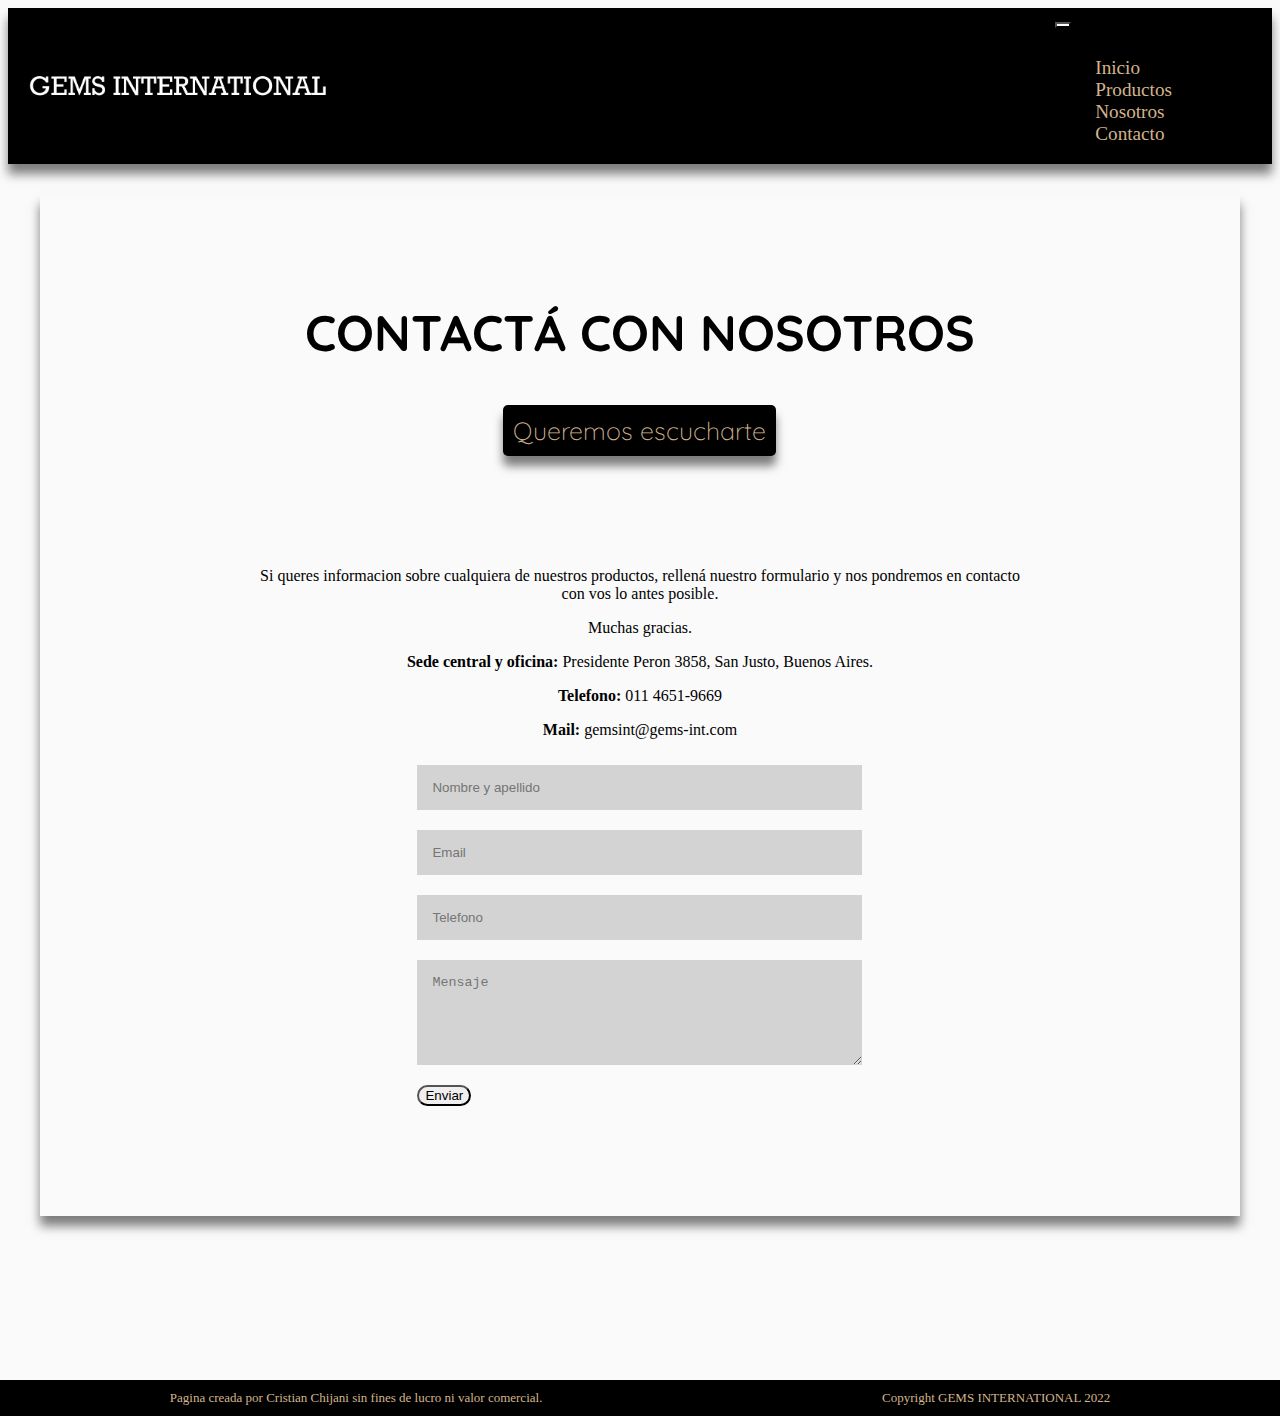
==== commit 76d4510a: "edicion de elementos visuales, agregado de imagenes, titulos, carousel cambiado, añadido descripcion" ====
--- a/contacto.html
+++ b/contacto.html
@@ -4,7 +4,7 @@
         <meta charset="UTF-8">
         <meta http-equiv="X-UA-Compatible" content="IE=edge">
         <meta name="viewport" content="width=device-width, initial-scale=1.0">
-        <title>Comunicate con GEMS</title>
+        <title>Comunicate con nosotros</title>
         <link rel="shortcut icon" href="src/favicon2.png" type="image/x-icon">
         <link href="https://cdn.jsdelivr.net/npm/bootstrap@5.2.0/dist/css/bootstrap.min.css" rel="stylesheet" integrity="sha384-gH2yIJqKdNHPEq0n4Mqa/HGKIhSkIHeL5AyhkYV8i59U5AR6csBvApHHNl/vI1Bx" crossorigin="anonymous">
         <link rel="stylesheet" href="css/main.css">
@@ -62,11 +62,6 @@
             </div>
         </main>
         <footer class="letrachica">
-            <section class="redes">
-                <a href="#" target="_blank"><img src="src/footer1.ico" alt="" class="fb"></a>
-                <a href="#" target="_blank"><img src="src/footer2.ico" alt="" class="insta"></a>
-                <a href="#" target="_blank"><img src="src/footer3.ico" alt="" class="tw"></a>
-            </section>
             <p class="midfootertext">Pagina creada por Cristian Chijani sin fines de lucro ni valor comercial.</p>
             <p class="midfootertext">Copyright GEMS INTERNATIONAL 2022</p>
         </footer>
--- a/css/main.css
+++ b/css/main.css
@@ -16,6 +16,14 @@
   margin-bottom: 100px;
 }
 
+a:hover, a:visited, a:link, a:active {
+  text-decoration: none;
+}
+
+body {
+  background-color: rgb(250, 250, 250);
+}
+
 header {
   width: auto;
   box-shadow: 0px 10px 10px rgba(0, 0, 0, 0.5);
@@ -23,7 +31,7 @@
   font-size: larger;
   display: flex;
   justify-content: space-between;
-  flex-flow: row wrap;
+  flex-wrap: wrap;
 }
 
 .navbar-toggler {
@@ -33,7 +41,7 @@
   margin-right: 30px;
   margin-left: 30px;
   margin-bottom: 10px;
-  float: left;
+  height: auto;
 }
 
 .nav-link {
@@ -52,12 +60,12 @@
 .logoposition {
   display: flex;
   align-items: center;
-  margin-left: 30px;
+  margin-left: 10px;
 }
 
 .navbar-nav {
   margin-left: 30px;
-  margin-right: 10px;
+  margin-right: 100px;
 }
 
 .tw, .fb, .insta {
@@ -107,11 +115,9 @@
 }
 
 .gemsdescription {
-  width: 80%;
+  width: 95%;
   margin: auto;
   margin-top: 30px;
-  margin-bottom: 30px;
-  padding: 40px;
 }
 
 .carousel {
@@ -123,11 +129,6 @@
   font-family: "Quicksand", sans-serif;
 }
 
-.panimg, .pandosimg {
-  width: 100px;
-  height: 90px;
-}
-
 .divh1 {
   display: flex;
   justify-content: center;
@@ -137,9 +138,6 @@
 }
 
 .card1 {
-  height: -webkit-max-content;
-  height: -moz-max-content;
-  height: max-content;
   box-shadow: 0px 10px 10px rgba(0, 0, 0, 0.5);
 }
 
@@ -152,14 +150,9 @@
   display: flex;
   flex-flow: row wrap;
   justify-content: space-around;
-  padding: 40px;
   width: 95%;
   margin: auto;
-}
-
-.img {
-  width: auto;
-  height: 320px;
+  margin-top: 100px;
 }
 
 .buttonmain {
@@ -183,7 +176,7 @@
   border-radius: 10px 25px;
   padding: 9px 25px;
   border-style: none;
-  margin-top: 20px;
+  margin-top: 50px;
 }
 
 .tittlediv {
@@ -231,13 +224,39 @@
 
 .mapa1 {
   width: 100%;
-  height: 480px;
-  box-shadow: 0px 10px 10px rgba(0, 0, 0, 0.5);
+  height: 640px;
+  box-shadow: 0px 10px 10px rgba(0, 0, 0, 0.5);
+}
+
+.btnosotros, .btcom {
+  box-shadow: 0px 10px 10px rgba(0, 0, 0, 0.5);
+  margin: auto;
+  border-radius: 15px;
+  background-color: black;
+  color: tan;
+  font-weight: lighter;
+  margin-top: 10px;
+  margin-bottom: 50px;
+  text-align: center;
+  max-width: -webkit-max-content;
+  max-width: -moz-max-content;
+  max-width: max-content;
+  padding: 10px;
+  border-radius: 5px;
+}
+
+.btnosotros:hover, .btcom:hover {
+  background-color: blue;
+  color: white;
+}
+
+.btcom {
+  margin-top: 100px;
 }
 
 #mainprod {
   box-shadow: 0px 10px 10px rgba(0, 0, 0, 0.5);
-  width: 95%;
+  width: 70%;
   margin-top: 50px;
 }
 
@@ -270,6 +289,13 @@
 #nosotrosmain {
   width: 95%;
   text-align: center;
+}
+
+.wetittle {
+  text-align: center;
+  text-decoration: underline;
+  margin-bottom: 30px;
+  font-size: 50px;
 }
 
 .maincontacto {
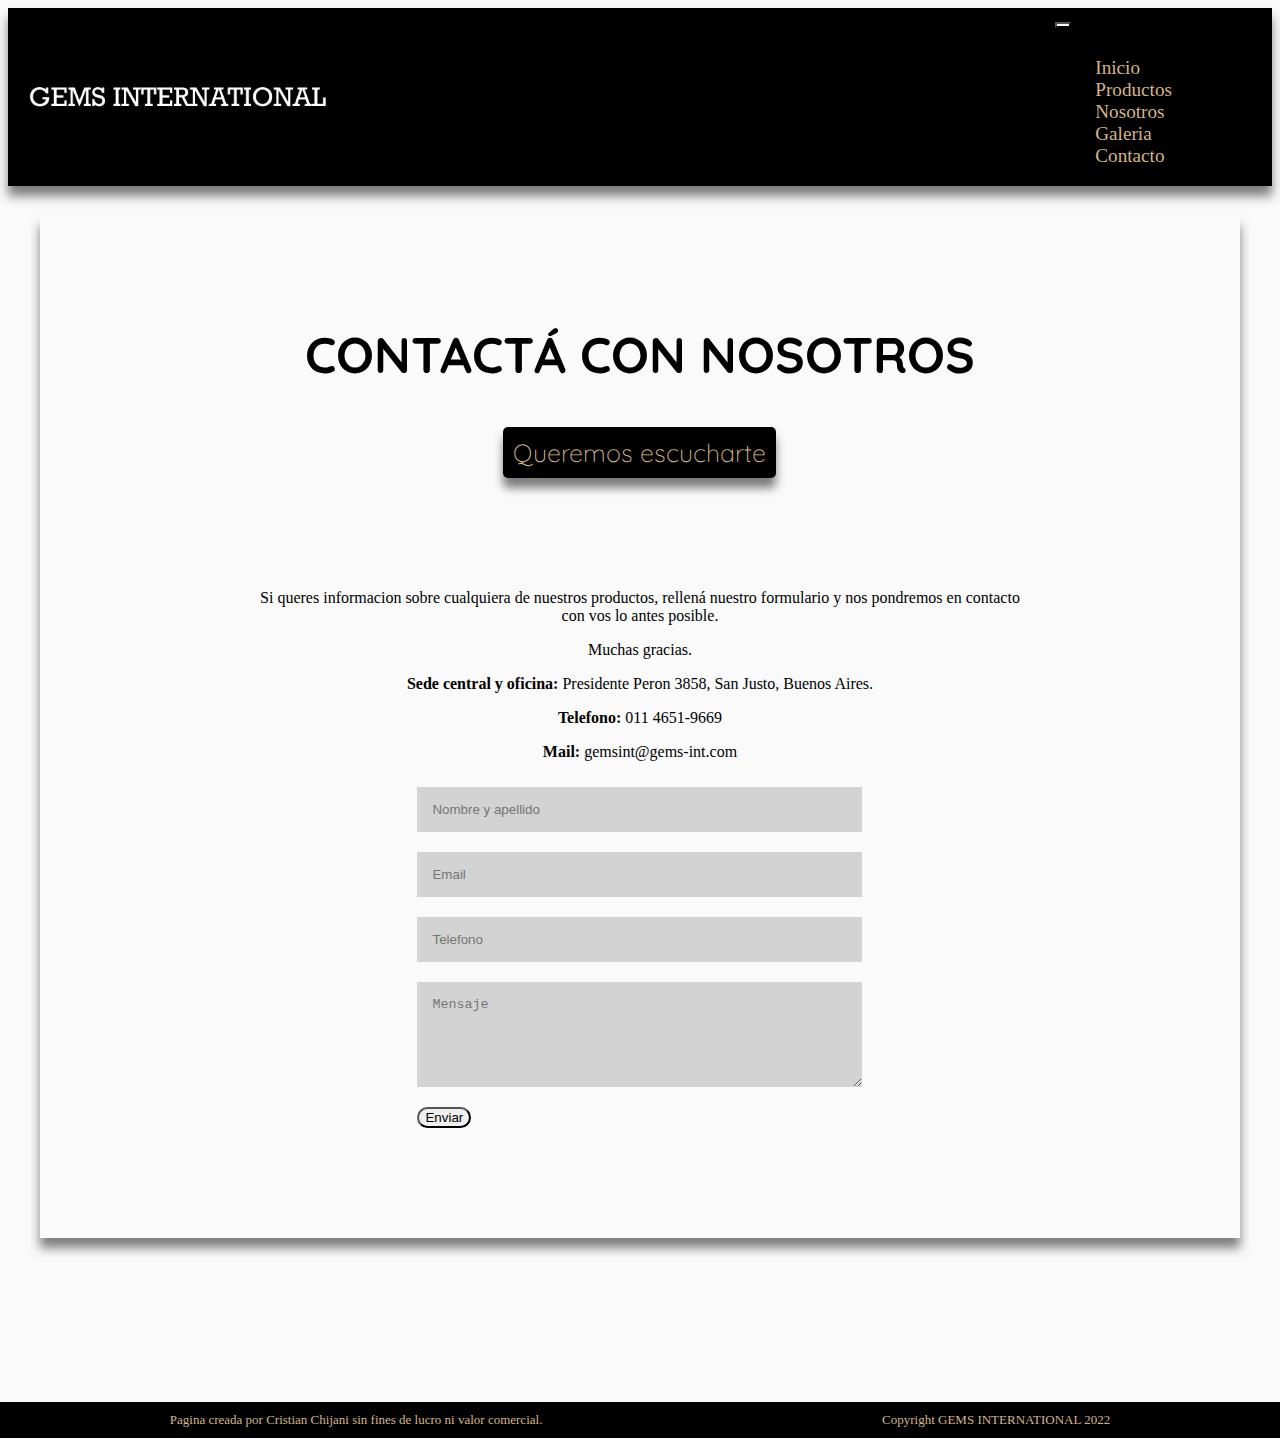
==== commit e49ff5f4: "se finalizo con el diseño y optimizacion de la pagina" ====
--- a/contacto.html
+++ b/contacto.html
@@ -1,74 +1,72 @@
 <!DOCTYPE html>
 <html lang="en">
-    <head>
-        <meta charset="UTF-8">
-        <meta http-equiv="X-UA-Compatible" content="IE=edge">
-        <meta name="viewport" content="width=device-width, initial-scale=1.0">
-        <title>Comunicate con nosotros</title>
-        <link rel="shortcut icon" href="src/favicon2.png" type="image/x-icon">
-        <link href="https://cdn.jsdelivr.net/npm/bootstrap@5.2.0/dist/css/bootstrap.min.css" rel="stylesheet" integrity="sha384-gH2yIJqKdNHPEq0n4Mqa/HGKIhSkIHeL5AyhkYV8i59U5AR6csBvApHHNl/vI1Bx" crossorigin="anonymous">
-        <link rel="stylesheet" href="css/main.css">
-        <link rel="stylesheet" href="css/animate.css">
-    </head>
-    <body>
-      <header>
-        <div class="logoposition"><a class="navbar-brand" href="index.html"><img src="src/logo.png" alt="logo Gems" class="logo"></a></div>
+  <head>
+    <meta charset="UTF-8">
+    <meta http-equiv="X-UA-Compatible" content="IE=edge">
+    <meta name="viewport" content="width=device-width, initial-scale=1.0">
+    <title>Comunicate con nosotros</title>
+    <link rel="shortcut icon" href="src/favicon.png" type="image/x-icon">
+    <link href="https://cdn.jsdelivr.net/npm/bootstrap@5.2.0/dist/css/bootstrap.min.css" rel="stylesheet" integrity="sha384-gH2yIJqKdNHPEq0n4Mqa/HGKIhSkIHeL5AyhkYV8i59U5AR6csBvApHHNl/vI1Bx" crossorigin="anonymous">
+    <link rel="stylesheet" href="css/main.css">
+  </head>
+  <body>
+    <header>
+      <div class="logoposition">
+        <a class="navbar-brand" href="index.html"><img src="src/logo.png" alt="logo Gems" class="logo"></a>
+      </div>
+      <nav class="navbar navbar-expand-lg">
+        <button class="navbar-toggler" type="button" data-bs-toggle="collapse" data-bs-target="#navbarScroll" aria-controls="navbarScroll" aria-expanded="false" aria-label="Toggle navigation">
+          <span class="navbar-toggler-icon"></span>
+        </button>
+        <div class="collapse navbar-collapse" id="navbarScroll">
+          <ul class="navbar-nav">
+            <li class="nav-item">
+              <a class="nav-link" href="index.html">Inicio</a>
+            </li>
+            <li class="nav-item">
+              <a class="nav-link" href="productos.html">Productos</a>
+            </li>
+            <li class="nav-item">
+              <a class="nav-link" href="nosotros.html">Nosotros</a>
+            </li>
+            <li class="nav-item">
+              <a class="nav-link" href="galeria.html">Galeria</a>
+            </li>
+            <li class="nav-item">
+              <a class="nav-link" href="contacto.html">Contacto</a>
+            </li>
+          </ul>
+        </div>
+      </nav>
+    </header>
+    <main class="maincontacto">
+      <div class="tittlescontact">
+        <h2 class="contacttittle">CONTACTÁ CON NOSOTROS</h2>
+        <h3 class="contactsecundarytittle">Queremos escucharte</h3>
+      </div>
+      <div class="contactconteiner">
+        <div class="infocontacto">
+          <p>Si queres informacion sobre cualquiera de nuestros productos, rellená nuestro formulario y nos pondremos en contacto con vos lo antes posible.</p>
+          <p>Muchas gracias.</p>
+          <p><b>Sede central y oficina:</b> Presidente Peron 3858, San Justo, Buenos Aires.</p>
+          <p><b>Telefono:</b> 011 4651-9669</p>
+          <p><b>Mail:</b> gemsint@gems-int.com</p>
+        </div>
         <div>
-          <nav class="navbar navbar-expand-lg">
-            <button class="navbar-toggler" type="button" data-bs-toggle="collapse" data-bs-target="#navbarScroll" aria-controls="navbarScroll" aria-expanded="false" aria-label="Toggle navigation">
-              <span class="navbar-toggler-icon"></span>
-            </button>
-            <div class="collapse navbar-collapse" id="navbarScroll">
-              <ul class="navbar-nav">
-                <li class="nav-item">
-                  <a class="nav-link" href="index.html">Inicio</a>
-                </li>
-                <li class="nav-item">
-                  <a class="nav-link" href="productos.html">Productos</a>
-                </li>
-                <li class="nav-item">
-                  <a class="nav-link" href="nosotros.html">Nosotros</a>
-                </li>
-                <li class="nav-item">
-                  <a class="nav-link" href="contacto.html">Contacto</a>
-                </li>
-              </ul>
-            </div>
-          </nav>
+          <form class="formulario" action="">
+            <input class="inputarea gr1" type="text" id="nombre" placeholder="Nombre y apellido">
+            <input class="inputarea gr2" type="email" id="email" placeholder="Email">
+            <input class="inputarea gr3" type="tel" id="tel" placeholder="Telefono">
+            <textarea class="inputarea gr4" name="" id="comentario" cols="50" rows="5" placeholder="Mensaje"></textarea>
+            <div class="gr5"><input class="sendbutton" type="submit" value="Enviar"></div>
+          </form>
         </div>
-        </header>
-        <main class="maincontacto">
-            <div class="tittlescontact">
-                <h2 class="contacttittle">CONTACTÁ CON NOSOTROS</h2>
-                <h3 class="contactsecundarytittle">Queremos escucharte</h3>
-            </div>
-            <div class="contactconteiner">
-                <div class="infocontacto">
-                    <p>Si queres informacion sobre cualquiera de nuestros productos, rellená nuestro formulario y nos pondremos en contacto con vos lo antes posible.</p>
-                    <p>Muchas gracias.</p>
-                    <p><b>Sede central y oficina:</b> Presidente Peron 3858, San Justo, Buenos Aires.</p>
-                    <p><b>Telefono:</b> 011 4651-9669</p>
-                    <p><b>Mail:</b> gemsint@gems-int.com</p>
-                </div>
-                <div>
-                    <form class="formulario" action="">
-                        <input class="inputarea gr1" type="text" id="nombre" placeholder="Nombre y apellido">
-                        <input class="inputarea gr2" type="email" id="email" placeholder="Email">
-                        <input class="inputarea gr3" type="tel" id="tel" placeholder="Telefono">
-                        <textarea class="inputarea gr4" name="" id="comentario" cols="50" rows="5" placeholder="Mensaje"></textarea>
-                        <div class="gr5"><input class="sendbutton" type="submit" value="Enviar"></div>
-                    </form>
-                </div>
-            </div>
-        </main>
-        <footer class="letrachica">
-            <p class="midfootertext">Pagina creada por Cristian Chijani sin fines de lucro ni valor comercial.</p>
-            <p class="midfootertext">Copyright GEMS INTERNATIONAL 2022</p>
-        </footer>
-        <script src="https://cdn.jsdelivr.net/npm/bootstrap@5.2.0/dist/js/bootstrap.bundle.min.js" integrity="sha384-A3rJD856KowSb7dwlZdYEkO39Gagi7vIsF0jrRAoQmDKKtQBHUuLZ9AsSv4jD4Xa" crossorigin="anonymous"></script>
-        <script src="js/wow.min.js"></script>
-        <script>
-            new WOW().init();
-        </script>
-    </body>
+      </div>
+    </main>
+    <footer class="letrachica">
+      <p class="midfootertext">Pagina creada por Cristian Chijani sin fines de lucro ni valor comercial.</p>
+      <p class="midfootertext">Copyright GEMS INTERNATIONAL 2022</p>
+    </footer>
+    <script src="https://cdn.jsdelivr.net/npm/bootstrap@5.2.0/dist/js/bootstrap.bundle.min.js" integrity="sha384-A3rJD856KowSb7dwlZdYEkO39Gagi7vIsF0jrRAoQmDKKtQBHUuLZ9AsSv4jD4Xa" crossorigin="anonymous"></script>
+  </body>
 </html>--- a/css/main.css
+++ b/css/main.css
@@ -112,6 +112,8 @@
 
 h1 {
   text-align: center;
+  margin: 50px;
+  font-family: "Quicksand", sans-serif;
 }
 
 .gemsdescription {
@@ -122,11 +124,6 @@
 
 .carousel {
   box-shadow: 0px 10px 10px rgba(0, 0, 0, 0.5);
-}
-
-h1 {
-  margin: 50px;
-  font-family: "Quicksand", sans-serif;
 }
 
 .divh1 {
@@ -244,7 +241,6 @@
   padding: 10px;
   border-radius: 5px;
 }
-
 .btnosotros:hover, .btcom:hover {
   background-color: blue;
   color: white;
@@ -293,9 +289,9 @@
 
 .wetittle {
   text-align: center;
-  text-decoration: underline;
   margin-bottom: 30px;
   font-size: 50px;
+  font-family: "Quicksand", sans-serif;
 }
 
 .maincontacto {
@@ -400,4 +396,30 @@
 #comentario {
   background-color: lightgrey;
   border: none;
+}
+
+.errorpage {
+  display: flex;
+  flex-direction: row;
+  flex-flow: row wrap;
+  text-align: center;
+}
+.errorpage div {
+  font-size: 350%;
+}
+
+.errorimg {
+  width: 100%;
+}
+
+.galeria {
+  text-align: center;
+}
+.galeria img {
+  margin: 20px;
+  width: 90%;
+}
+.galeria div {
+  font-size: 300%;
+  font-family: "Quicksand", sans-serif;
 }/*# sourceMappingURL=main.css.map */